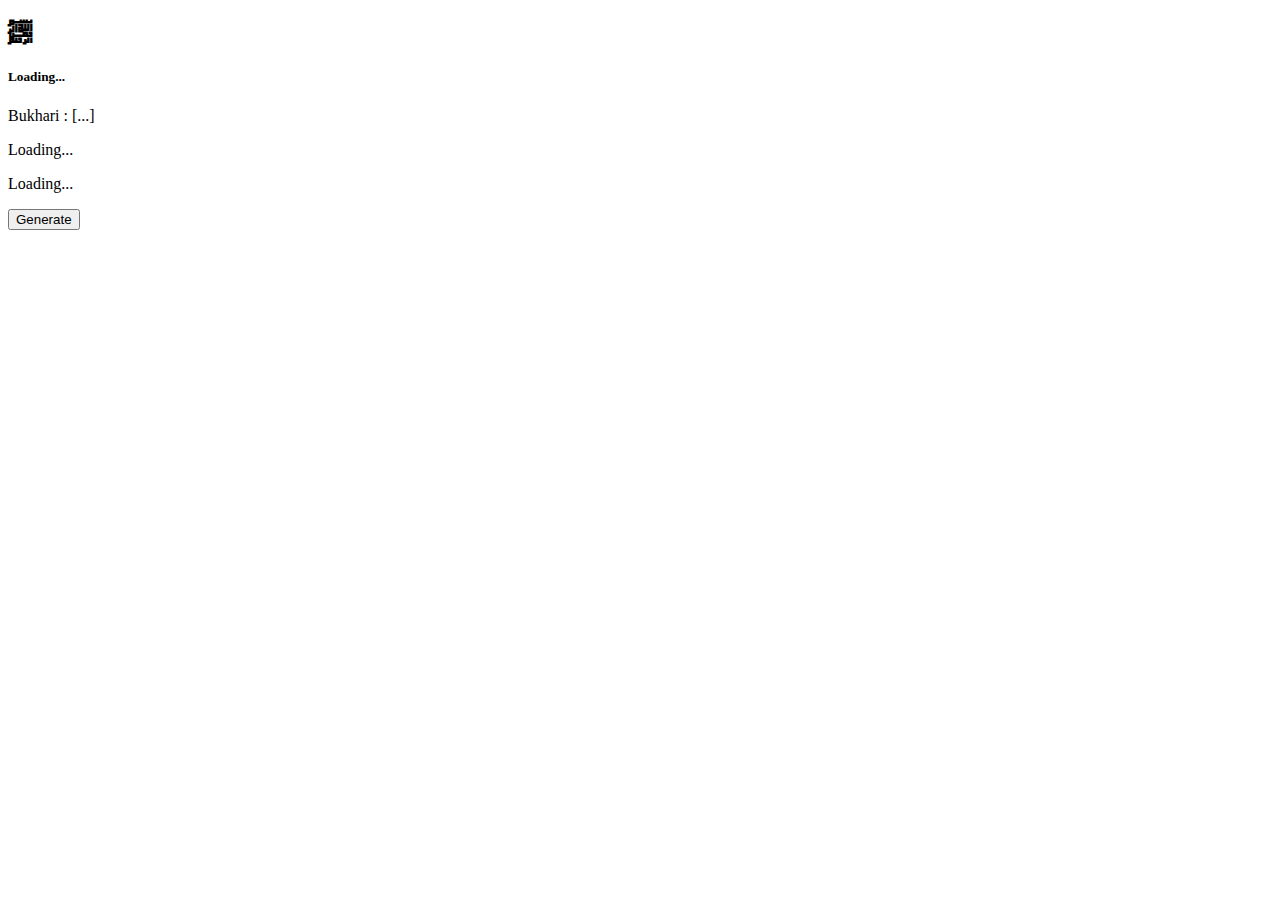
==== index.html @ 08c98e14 "Update index.html" ====
<!DOCTYPE html>
<html>
  <head>
    <meta charset="utf-8">
    <meta name="viewport" content="width=device-width">
    <title>Hadith Generator - by Rizve</title>
    <link href="/main.css" rel="stylesheet" type="text/css" />
  </head>
  <body>
    <script type="module" src="/dist/index.js"></script>
    
    <div>

      <h2 id="logo">﷽</h2>
      <h5 id="chapter">Loading...</h5>
      <p id="bukhari">Bukhari : [...]</p>
      <p id="narrated">Loading...</p>
      <h7 id="hadith">Loading...</p>
    </div>
    <button id="add" type="reset">Generate</button>
  </body>
</html>
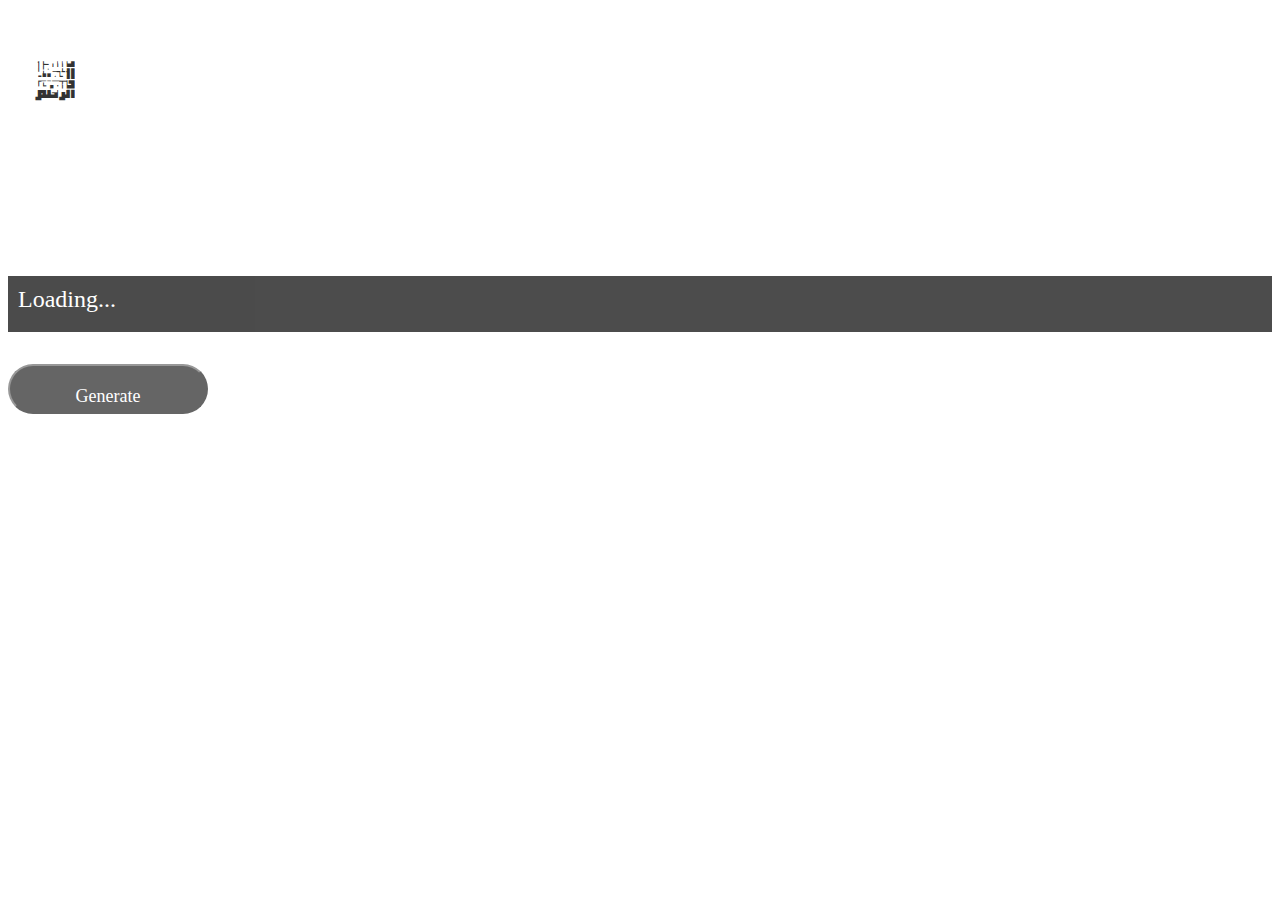
==== commit 0bbdf984: "Update index.html" ====
--- a/index.html
+++ b/index.html
@@ -4,7 +4,7 @@
     <meta charset="utf-8">
     <meta name="viewport" content="width=device-width">
     <title>Hadith Generator - by Rizve</title>
-    <link href="/main.css" rel="stylesheet" type="text/css" />
+    <link href="main.css" rel="stylesheet" type="text/css" />
   </head>
   <body>
     <script type="module" src="/dist/index.js"></script>
--- a/main.css
+++ b/main.css
@@ -0,0 +1,47 @@
+h5, p {
+    font-family: 'Franklin Gothic Medium';
+    color: rgb(255, 255, 255);
+    opacity: 0.7;
+    font-size: 18px;
+  }
+h7 {
+  font-family: 'Franklin Gothic Medium';
+  display: flex; /* keep the background color wrapped tight */
+  margin: 0px auto 32px auto; /* keep the table centered */
+  padding:10px;
+  font-size:24px;
+  background-color:rgb(0, 0, 0);
+  opacity: 0.7;
+  color:#ffffff;
+  text-shadow: 6px 6px #000000;
+}
+
+h2 {
+  padding: 20px;
+  color: #ffffff;
+  opacity: 0.8;
+  font-size: 38px;
+  text-shadow: 8px 8px #000000;
+  
+}
+
+body { 
+  background-image: url('https://png.pngtree.com/background/20230517/original/pngtree-islamic-book-in-dark-old-room-picture-image_2624868.jpg'); 
+  background-repeat: no-repeat;
+  background-attachment: fixed;
+  background-size: 100% 100%;
+}
+
+#add {
+  border-radius: 25px;
+  background-position: left top;
+  background-repeat: repeat;
+  padding: 20px;
+  width: 200px;
+  height: 50px;
+  font-size: 18px;
+  background-color: #000000;
+  color: #ffffff;
+  font-family: 'Franklin Gothic Medium';
+  opacity: 0.6;
+}
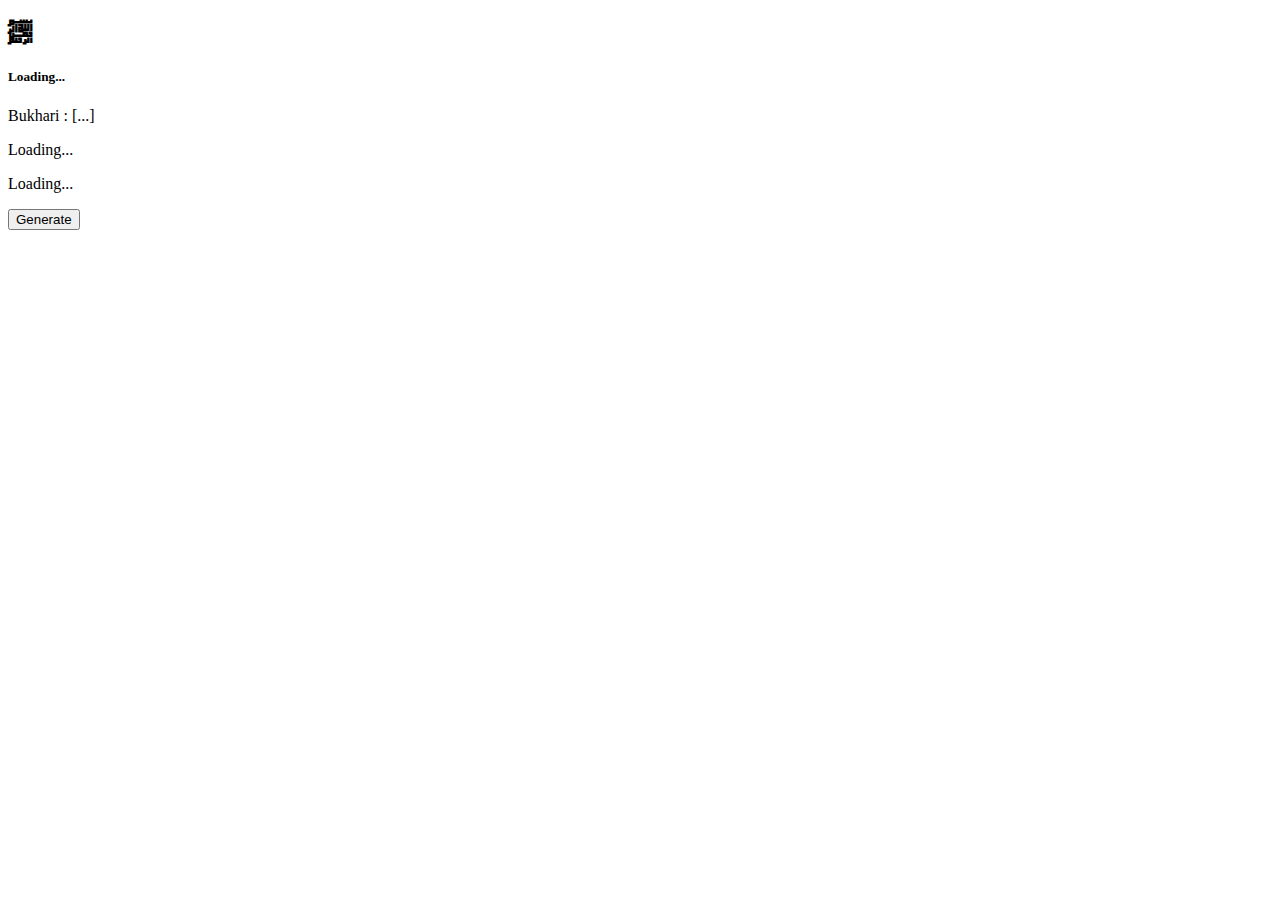
==== commit 3fa075e1: "Update index.html" ====
--- a/index.html
+++ b/index.html
@@ -4,7 +4,7 @@
     <meta charset="utf-8">
     <meta name="viewport" content="width=device-width">
     <title>Hadith Generator - by Rizve</title>
-    <link href="main.css" rel="stylesheet" type="text/css" />
+    <link href="environment/main.css" rel="stylesheet" type="text/css" />
   </head>
   <body>
     <script type="module" src="/dist/index.js"></script>
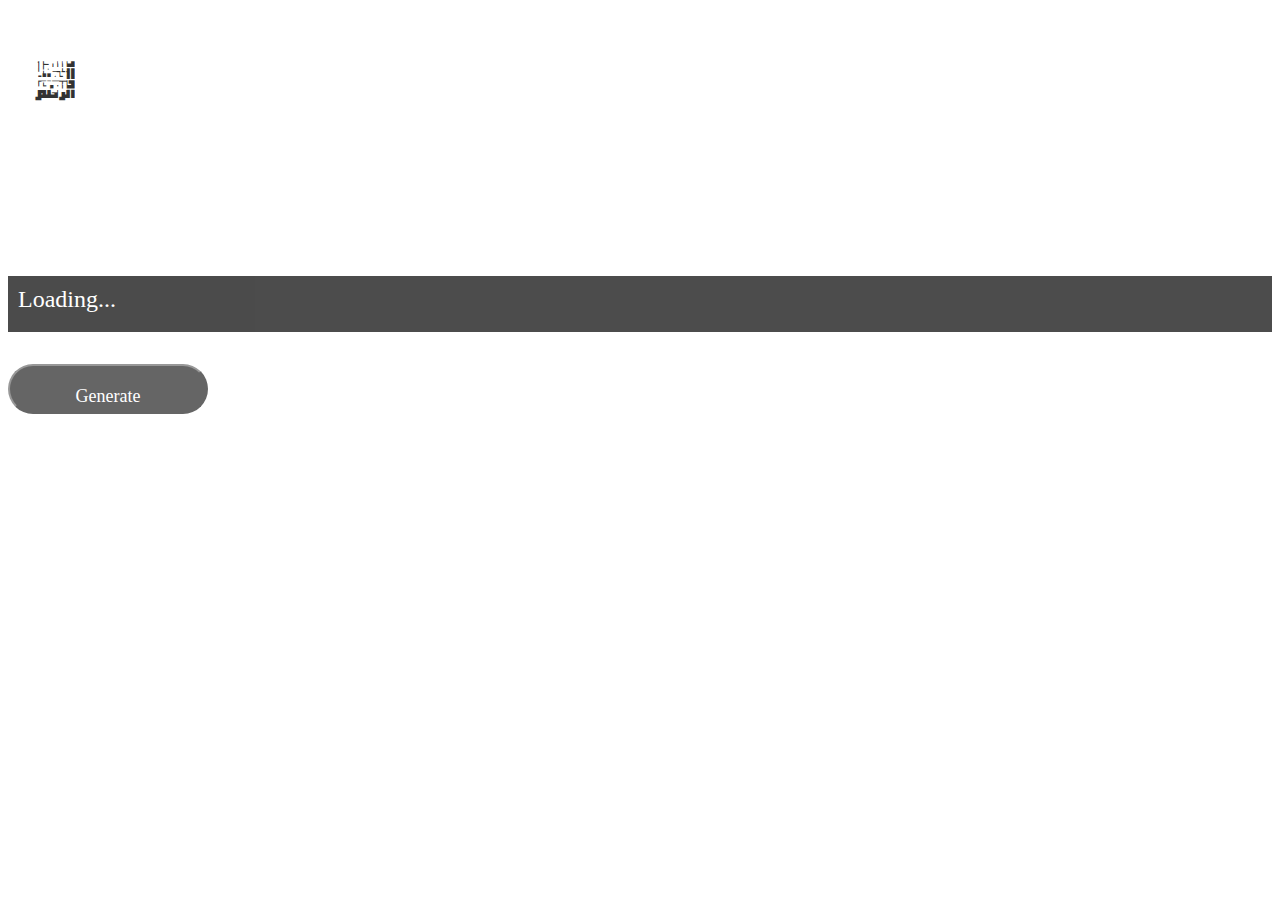
==== commit ac92cc0f: "Update index.html" ====
--- a/index.html
+++ b/index.html
@@ -4,7 +4,7 @@
     <meta charset="utf-8">
     <meta name="viewport" content="width=device-width">
     <title>Hadith Generator - by Rizve</title>
-    <link href="environment/main.css" rel="stylesheet" type="text/css" />
+    <link href="/main.css" rel="stylesheet" type="text/css" />
   </head>
   <body>
     <script type="module" src="/dist/index.js"></script>
--- a/main.css
+++ b/main.css
@@ -0,0 +1,47 @@
+h5, p {
+    font-family: 'Franklin Gothic Medium';
+    color: rgb(255, 255, 255);
+    opacity: 0.7;
+    font-size: 18px;
+  }
+h7 {
+  font-family: 'Franklin Gothic Medium';
+  display: flex; /* keep the background color wrapped tight */
+  margin: 0px auto 32px auto; /* keep the table centered */
+  padding:10px;
+  font-size:24px;
+  background-color:rgb(0, 0, 0);
+  opacity: 0.7;
+  color:#ffffff;
+  text-shadow: 6px 6px #000000;
+}
+
+h2 {
+  padding: 20px;
+  color: #ffffff;
+  opacity: 0.8;
+  font-size: 38px;
+  text-shadow: 8px 8px #000000;
+  
+}
+
+body { 
+  background-image: url('https://png.pngtree.com/background/20230517/original/pngtree-islamic-book-in-dark-old-room-picture-image_2624868.jpg'); 
+  background-repeat: no-repeat;
+  background-attachment: fixed;
+  background-size: 100% 100%;
+}
+
+#add {
+  border-radius: 25px;
+  background-position: left top;
+  background-repeat: repeat;
+  padding: 20px;
+  width: 200px;
+  height: 50px;
+  font-size: 18px;
+  background-color: #000000;
+  color: #ffffff;
+  font-family: 'Franklin Gothic Medium';
+  opacity: 0.6;
+}
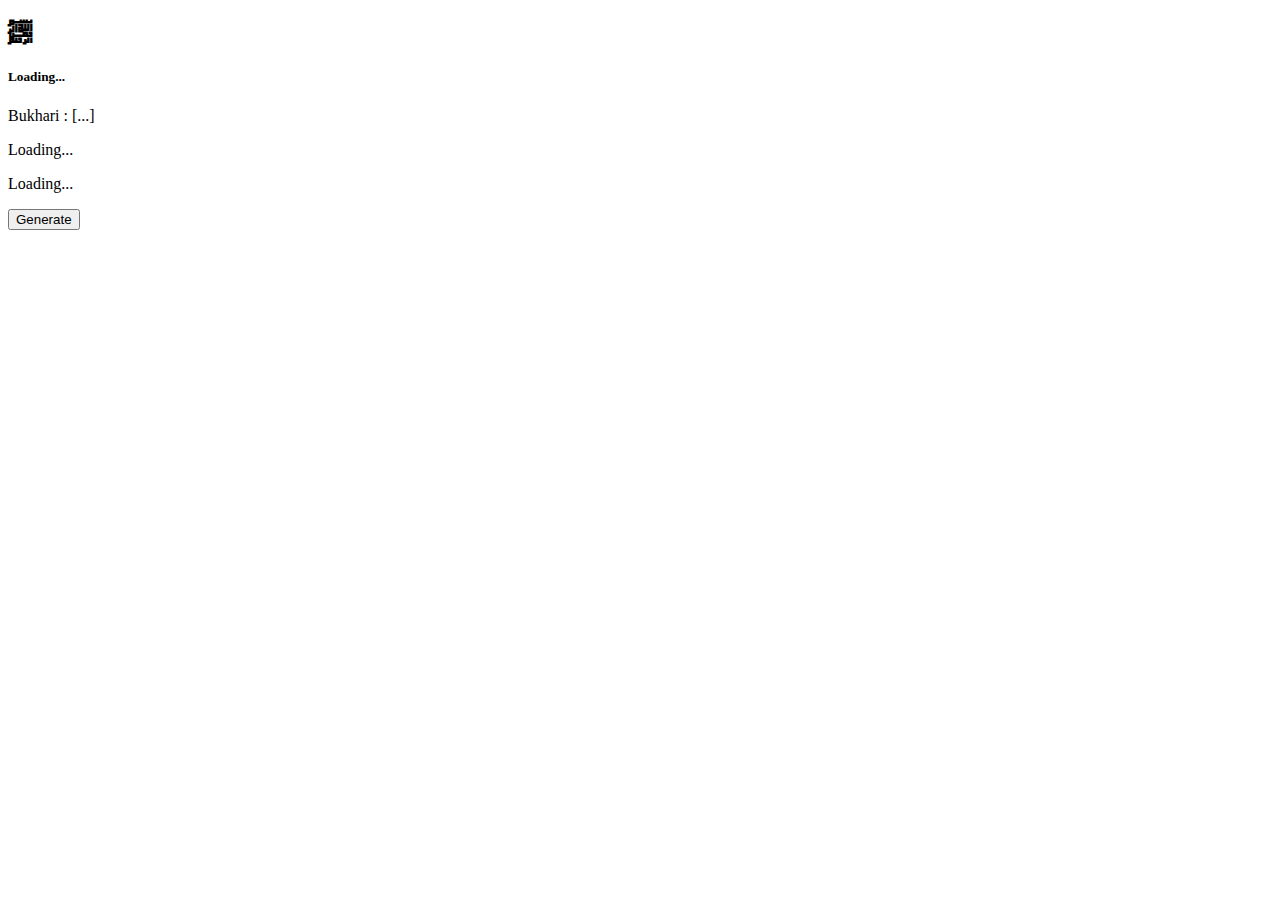
==== commit 9614a428: "Update index.html" ====
--- a/index.html
+++ b/index.html
@@ -4,10 +4,10 @@
     <meta charset="utf-8">
     <meta name="viewport" content="width=device-width">
     <title>Hadith Generator - by Rizve</title>
-    <link href="/main.css" rel="stylesheet" type="text/css" />
+    <link href="src/main.css" rel="stylesheet" type="text/css" />
   </head>
   <body>
-    <script type="module" src="/dist/index.js"></script>
+    <script type="module" src="src/app.js"></script>
     
     <div>
 
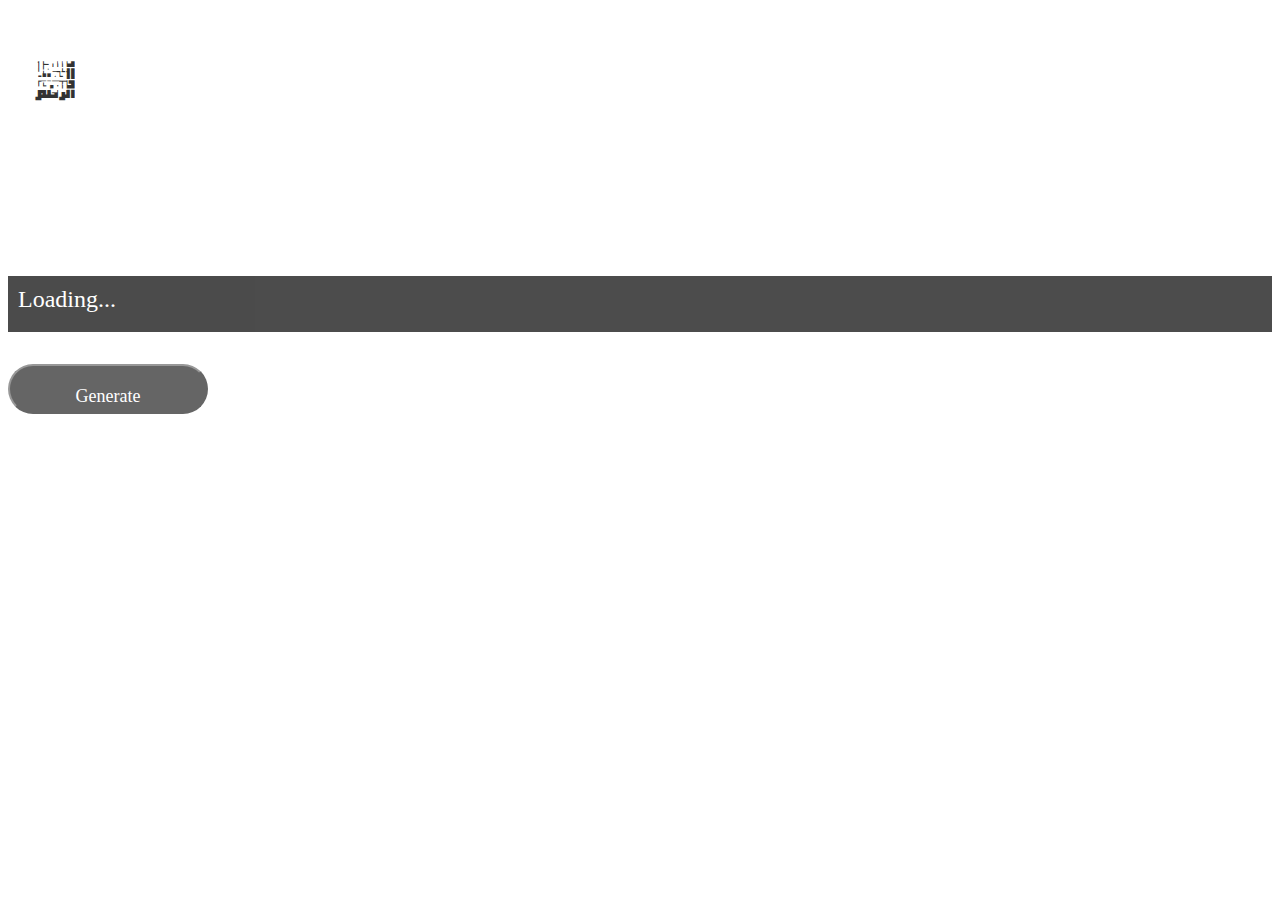
==== commit 9f3185bd: "Update index.html" ====
--- a/index.html
+++ b/index.html
@@ -4,7 +4,7 @@
     <meta charset="utf-8">
     <meta name="viewport" content="width=device-width">
     <title>Hadith Generator - by Rizve</title>
-    <link href="src/main.css" rel="stylesheet" type="text/css" />
+    <link href="src/style.css" rel="stylesheet" type="text/css" />
   </head>
   <body>
     <script type="module" src="src/app.js"></script>
--- a/src/style.css
+++ b/src/style.css
@@ -0,0 +1,47 @@
+h5, p {
+    font-family: 'Franklin Gothic Medium';
+    color: rgb(255, 255, 255);
+    opacity: 0.7;
+    font-size: 18px;
+  }
+h7 {
+  font-family: 'Franklin Gothic Medium';
+  display: flex; /* keep the background color wrapped tight */
+  margin: 0px auto 32px auto; /* keep the table centered */
+  padding:10px;
+  font-size:24px;
+  background-color:rgb(0, 0, 0);
+  opacity: 0.7;
+  color:#ffffff;
+  text-shadow: 6px 6px #000000;
+}
+
+h2 {
+  padding: 20px;
+  color: #ffffff;
+  opacity: 0.8;
+  font-size: 38px;
+  text-shadow: 8px 8px #000000;
+  
+}
+
+body { 
+  background-image: url('https://png.pngtree.com/background/20230517/original/pngtree-islamic-book-in-dark-old-room-picture-image_2624868.jpg'); 
+  background-repeat: no-repeat;
+  background-attachment: fixed;
+  background-size: 100% 100%;
+}
+
+#add {
+  border-radius: 25px;
+  background-position: left top;
+  background-repeat: repeat;
+  padding: 20px;
+  width: 200px;
+  height: 50px;
+  font-size: 18px;
+  background-color: #000000;
+  color: #ffffff;
+  font-family: 'Franklin Gothic Medium';
+  opacity: 0.6;
+}
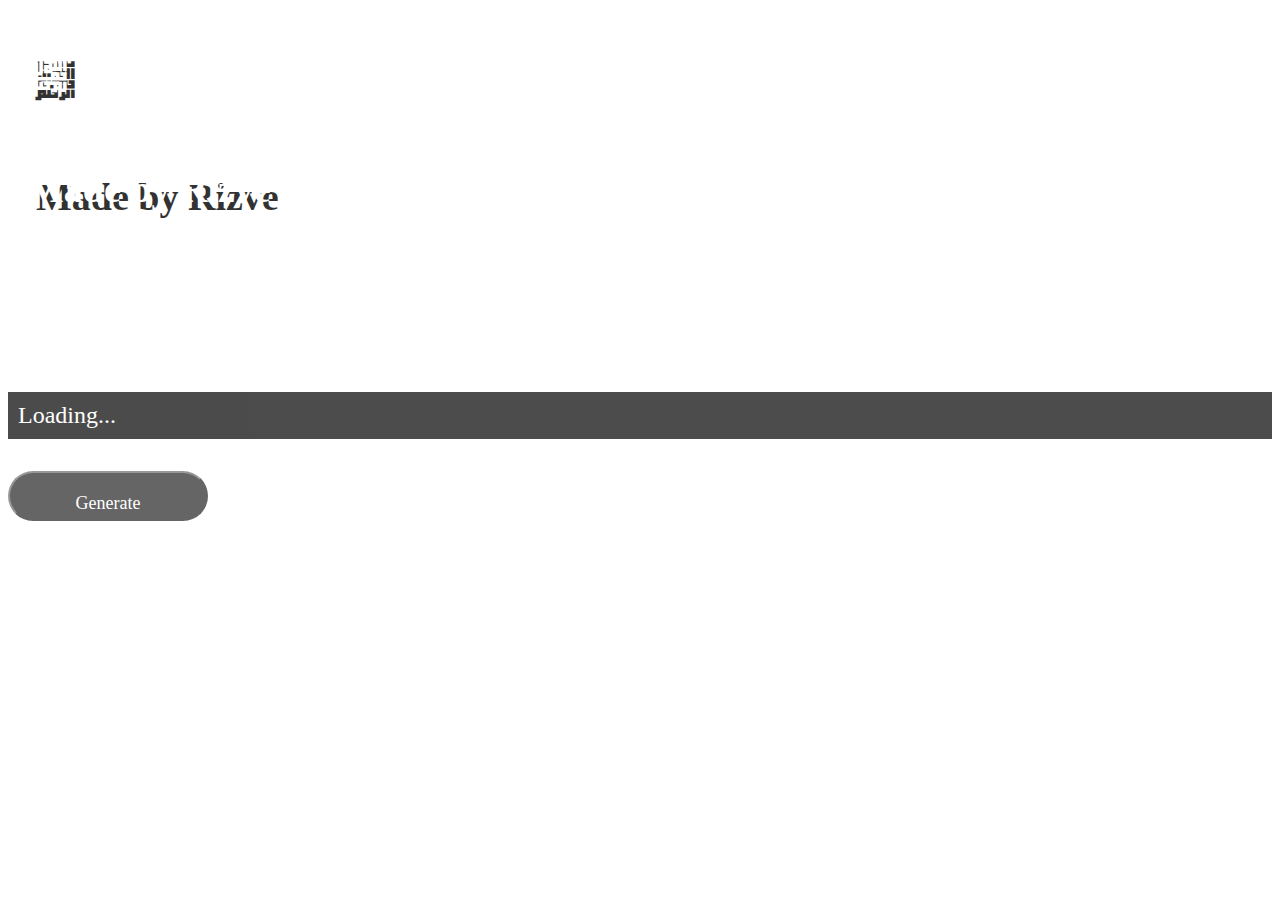
==== commit a1eba92e: "Update index.html" ====
--- a/index.html
+++ b/index.html
@@ -8,10 +8,9 @@
   </head>
   <body>
     <script type="module" src="src/app.js"></script>
-    
     <div>
-
       <h2 id="logo">﷽</h2>
+      <h2>Made by Rizve</h2>
       <h5 id="chapter">Loading...</h5>
       <p id="bukhari">Bukhari : [...]</p>
       <p id="narrated">Loading...</p>
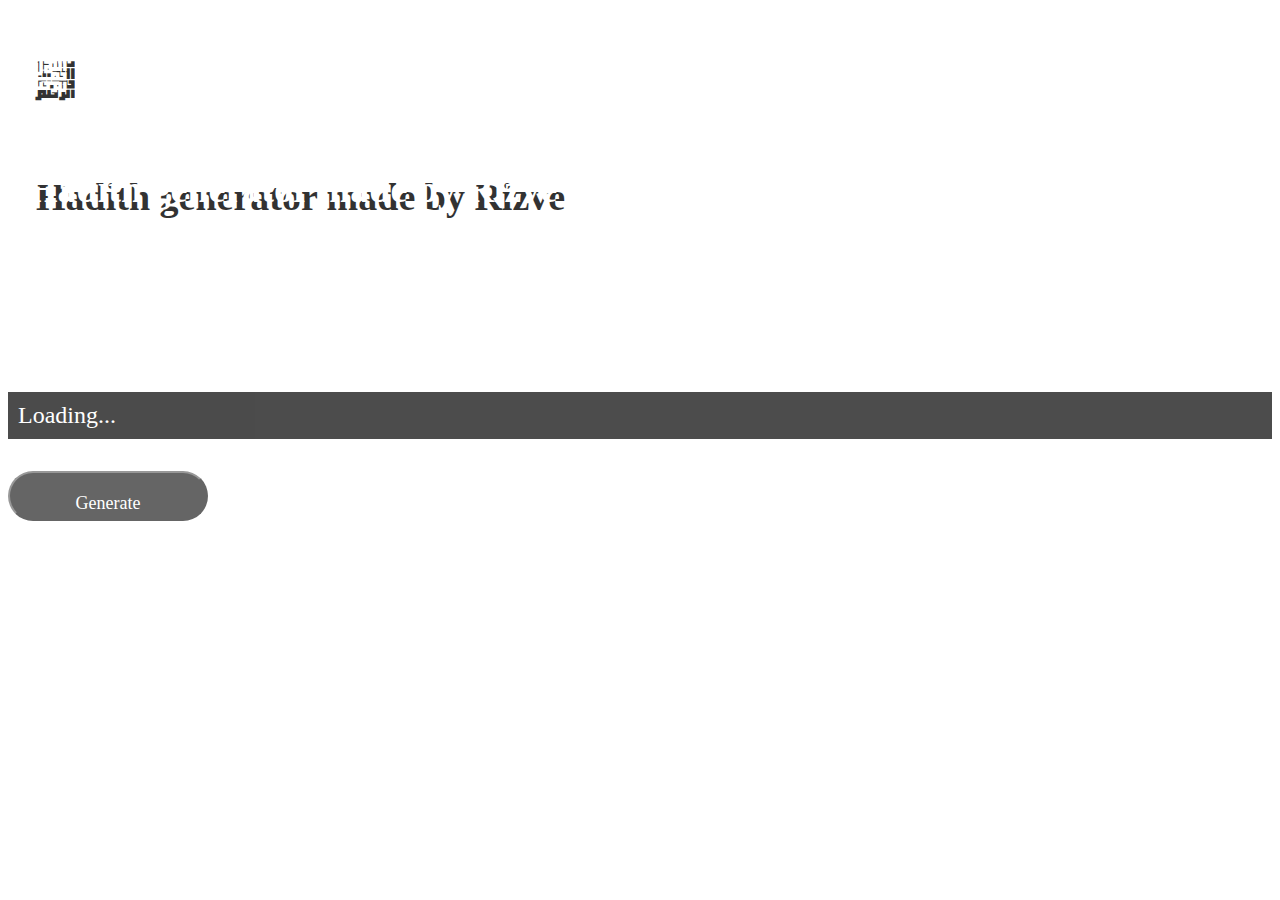
==== commit feb438ca: "Update index.html" ====
--- a/index.html
+++ b/index.html
@@ -10,7 +10,7 @@
     <script type="module" src="src/app.js"></script>
     <div>
       <h2 id="logo">﷽</h2>
-      <h2>Made by Rizve</h2>
+      <h2>Hadith generator made by Rizve</h2>
       <h5 id="chapter">Loading...</h5>
       <p id="bukhari">Bukhari : [...]</p>
       <p id="narrated">Loading...</p>
